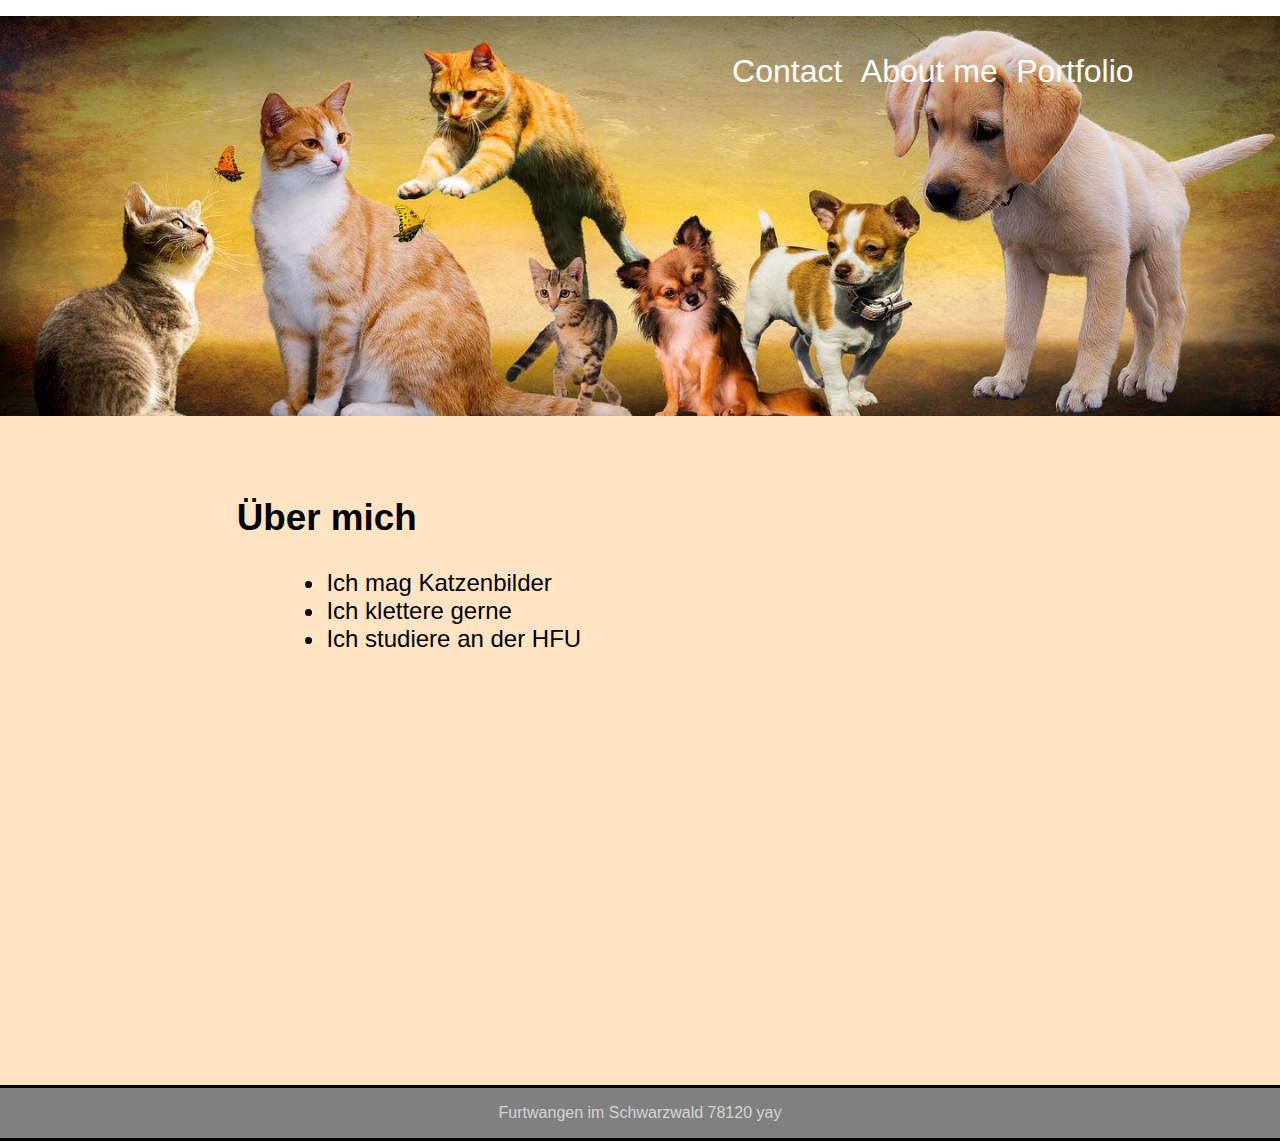
==== unterseiten/about_me.html @ e772820a "idk wtf" ====
<!DOCTYPE html>
<html lang="de">
<head>
    <meta charset="UTF-8">
    <meta http-equiv="X-UA-Compatible" content="IE=edge">
    <meta name="viewport" content="width=device-width, initial-scale=1.0">
    <title>About_Me</title>
    <link href="../styles/style.css" rel="stylesheet" type="text/css">
</head>
<body>
    <nav>
        <p>
            <a href="../index.html">Portfolio</a>    
            <a href="#">About me</a>  
            <a href="./contact.html">Contact</a>  
        </p>    
    </nav>
    <article>
        <h2>Über mich</h2>
        <ul>
             <li>Ich mag Katzenbilder</li>
             <li>Ich klettere gerne </li>
             <li>Ich studiere an der HFU</li>
        </ul>
    </article>  
    <footer>
        <p>Furtwangen im Schwarzwald    78120   yay</p>
    </footer>
</body>
</html>
---- styles/style.css ----
body, html{
    margin: 0%;
}
header{
    padding-top: 10px;
    padding-bottom: 30px; 
    background-color: lightgray;
}
header,h1{
    font-family: sans-serif ;
    font-size: 300%;
    color: black;
    text-align: center;
}
nav {
    min-height: 400px;
    background-image:url("../img/banner.jpg");
    background-size: cover;
    background-position: center;
    background-repeat: no-repeat;
    padding-right: 10%;
}
nav img{
    width: 100%;
    height: 400px;
}
a {
    float: right;
    padding-top: 4%;
    color: white;
    display: inline-block;
    font-family: sans-serif ;
    text-align: center;
    font-size: 200%;
    text-decoration: none;
    margin-right: 2%;
  }
a:hover{
    color:lightgrey;
  }
p{
    padding-left: 20%;
  }
#nach_links-kollege{
    float: left;
    width: 10px;
    height: auto;
}
article {
    padding-top: 50px;
    padding-left: 15%;
    padding-right: 15%;
    padding-bottom: 50px;
    background-color: bisque;
 }
article h2{
    padding-left: 5%;
    font-family: sans-serif;
    font-size: 230%;
 }
article img{
    width: 25%; 
    padding-top: 50px; 
 }
article a{
    text-align: left;
    font-size: 100%;
    padding-top. 0px,
    color: black;
    display: inline-block;
    font-family: sans-serif ;
    text-decoration: none;
}
article ul{
    font-family: sans-serif;
    font-size: 150%;
    padding-left: 15%;
    width: 30%;
    padding-bottom: 40%;
}
article table{
    padding-left:15%;
    font-family: sans-serif;
    font-size: 150%;
    text-align: left;
    font-style: thin;
}
footer{
    border-top: solid 3px black;
    border-bottom: solid 3px black;
    background-color: grey;
}
footer p{
    padding-left: 0%;
    text-align: center;
    font-family: sans-serif ;
    color: lightgrey;
}
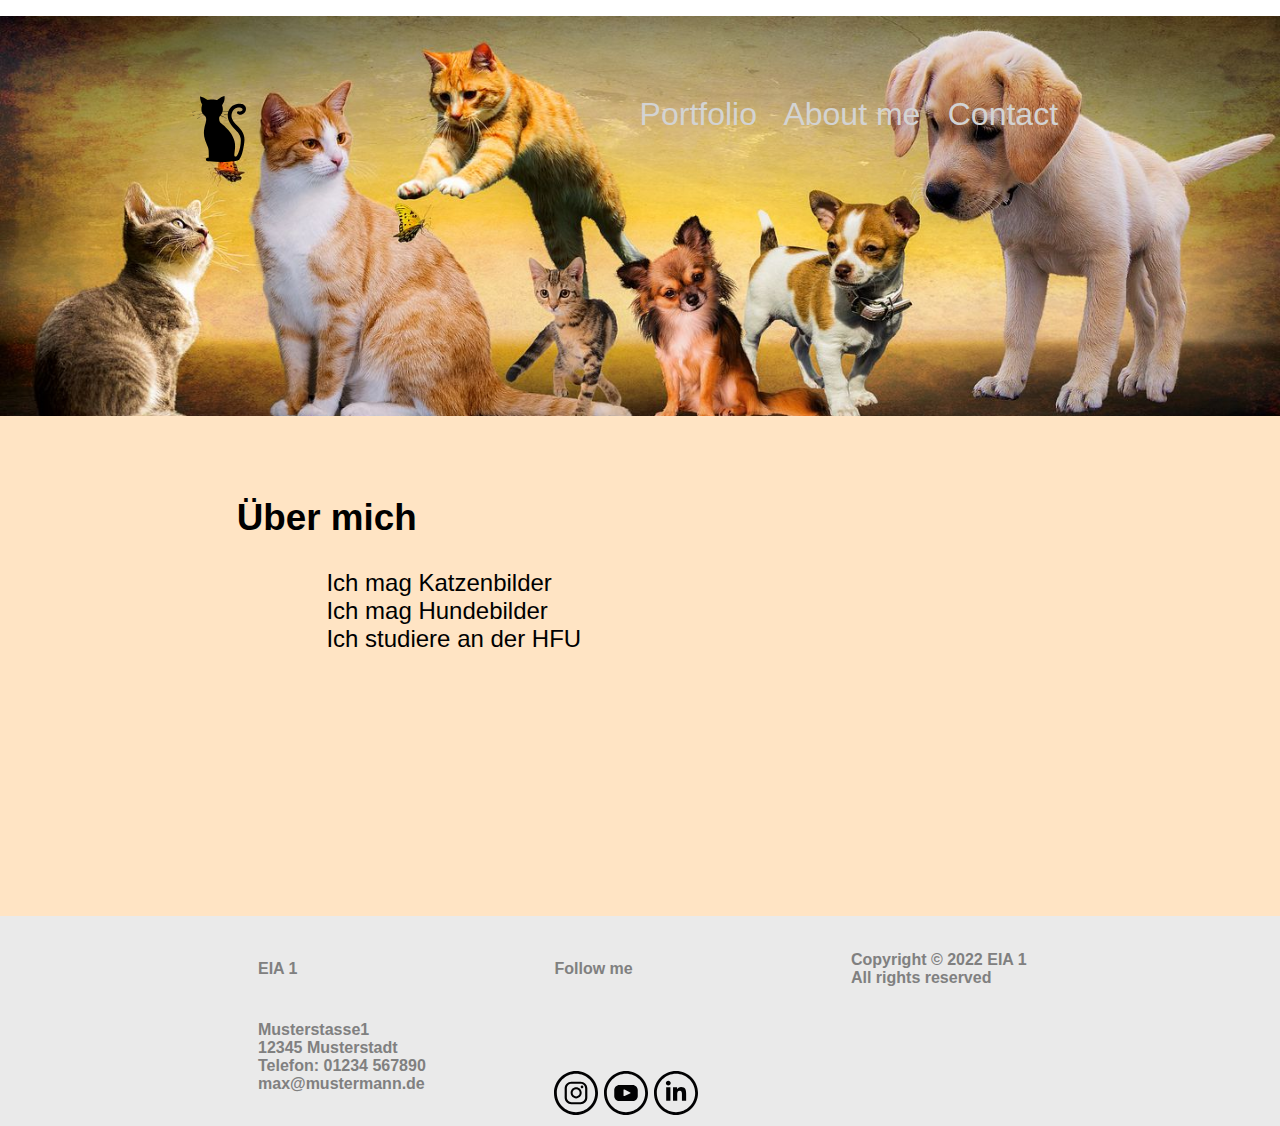
==== commit c43406dd: "index ist iwie komisch" ====
--- a/unterseiten/about_me.html
+++ b/unterseiten/about_me.html
@@ -10,21 +10,37 @@
 <body>
     <nav>
         <p>
-            <a href="../index.html">Portfolio</a>    
-            <a href="#">About me</a>  
-            <a href="./contact.html">Contact</a>  
-        </p>    
+            <a href="../unterseiten/contact.html">Contact</a>    
+            <a href="#">About&nbsp;me</a> 
+            <a href="../unterseiten/portfolio.html">Portfolio</a>
+            <a id="nach_links_kollege" href="../index.html"></a>
+         </p>  
     </nav>
     <article>
         <h2>Über mich</h2>
         <ul>
              <li>Ich mag Katzenbilder</li>
-             <li>Ich klettere gerne </li>
+             <li>Ich mag Hundebilder</li>
              <li>Ich studiere an der HFU</li>
         </ul>
     </article>  
     <footer>
-        <p>Furtwangen im Schwarzwald    78120   yay</p>
-    </footer>
+        <table>
+            <tr>
+                <th>EIA 1</th>
+                <th>Follow me</th>
+                <th>Copyright &copy; 2022 EIA 1<br>All rights reserved</th>
+            </tr>
+            <tr>
+                <th>Musterstasse1<br>12345 Musterstadt<br>Telefon: 01234 567890<br>max@mustermann.de</th>
+                <th>
+                    <a href="http://www.instagram.com/lars9.9"><img src="../img/icon_insta.svg"></a>
+                    <a href="http://www.youtube.com"><img src="../img/icon_youtube.svg"></a>
+                    <a href="#"><img src="../img/icon_linkedin.svg"></a>
+                </th>
+                <th></th>
+            </tr>
+        </table>
+    </footer> 
 </body>
 </html>--- a/styles/style.css
+++ b/styles/style.css
@@ -1,16 +1,6 @@
 body, html{
     margin: 0%;
-}
-header{
-    padding-top: 10px;
-    padding-bottom: 30px; 
-    background-color: lightgray;
-}
-header,h1{
-    font-family: sans-serif ;
-    font-size: 300%;
-    color: black;
-    text-align: center;
+    padding-top: 0px;
 }
 nav {
     min-height: 400px;
@@ -18,33 +8,35 @@
     background-size: cover;
     background-position: center;
     background-repeat: no-repeat;
-    padding-right: 10%;
-}
-nav img{
-    width: 100%;
-    height: 400px;
+    padding-right: 15%;
+    padding-left: 15%;
 }
 a {
     float: right;
-    padding-top: 4%;
-    color: white;
-    display: inline-block;
+    padding-top: 5rem;
+    color: lightgrey;
     font-family: sans-serif ;
     text-align: center;
     font-size: 200%;
     text-decoration: none;
     margin-right: 2%;
+    width: 15%;
   }
 a:hover{
-    color:lightgrey;
+    color:white;
+    border-bottom: solid 1px white;
   }
-p{
-    padding-left: 20%;
-  }
-#nach_links-kollege{
+#nach_links_kollege{
+    margin-top: 5rem;
     float: left;
-    width: 10px;
-    height: auto;
+    background: url(../img/logo.svg);
+    background-size: cover;
+    background-repeat: no-repeat;
+    background-size: 40%;
+    padding-top: 5rem;
+}
+#nach_links_kollege:hover{
+    border: 0px;
 }
 article {
     padding-top: 50px;
@@ -52,6 +44,7 @@
     padding-right: 15%;
     padding-bottom: 50px;
     background-color: bisque;
+    min-height: 25rem;
  }
 article h2{
     padding-left: 5%;
@@ -61,11 +54,12 @@
 article img{
     width: 25%; 
     padding-top: 50px; 
+    padding-bottom: 75px;
  }
 article a{
     text-align: left;
     font-size: 100%;
-    padding-top. 0px,
+    padding-top: 0px;
     color: black;
     display: inline-block;
     font-family: sans-serif ;
@@ -76,23 +70,53 @@
     font-size: 150%;
     padding-left: 15%;
     width: 30%;
-    padding-bottom: 40%;
+    padding-bottom: 3rem;
+    list-style: none;
 }
-article table{
-    padding-left:15%;
+article h3{
     font-family: sans-serif;
-    font-size: 150%;
-    text-align: left;
-    font-style: thin;
+    padding-left: 15%;
+}
+table a:hover{
+    border: 0px;
+}
+p{
+    font-family: sans-serif;
+}
+.input{
+    border: 0px;
+    background-color: grey;  
+    width: 200%;
+    margin-bottom: 1rem;
+    margin-top: 0%;
+}
+::placeholder {
+	color:white;
+}
+textarea{
+    height: 20rem;
+    padding-top: 0%;
+    color: white;
+    font-family: sans-serif;
+    font-size: 56%;
+}
+#send{
+    width: 25%;
+    text-align: center;
+    color: white;
 }
 footer{
-    border-top: solid 3px black;
-    border-bottom: solid 3px black;
-    background-color: grey;
+    background-color: #eaeaea;
+    padding-top: 2rem;
+    padding-left: 20%;
 }
-footer p{
+footer th{
+    width: 20%;
+    text-align: left;
+    font-family: sans-serif ;
+    color: grey;
     padding-left: 0%;
-    text-align: center;
-    font-family: sans-serif ;
-    color: lightgrey;
-}+}
+footer a{
+    float: left;
+}
